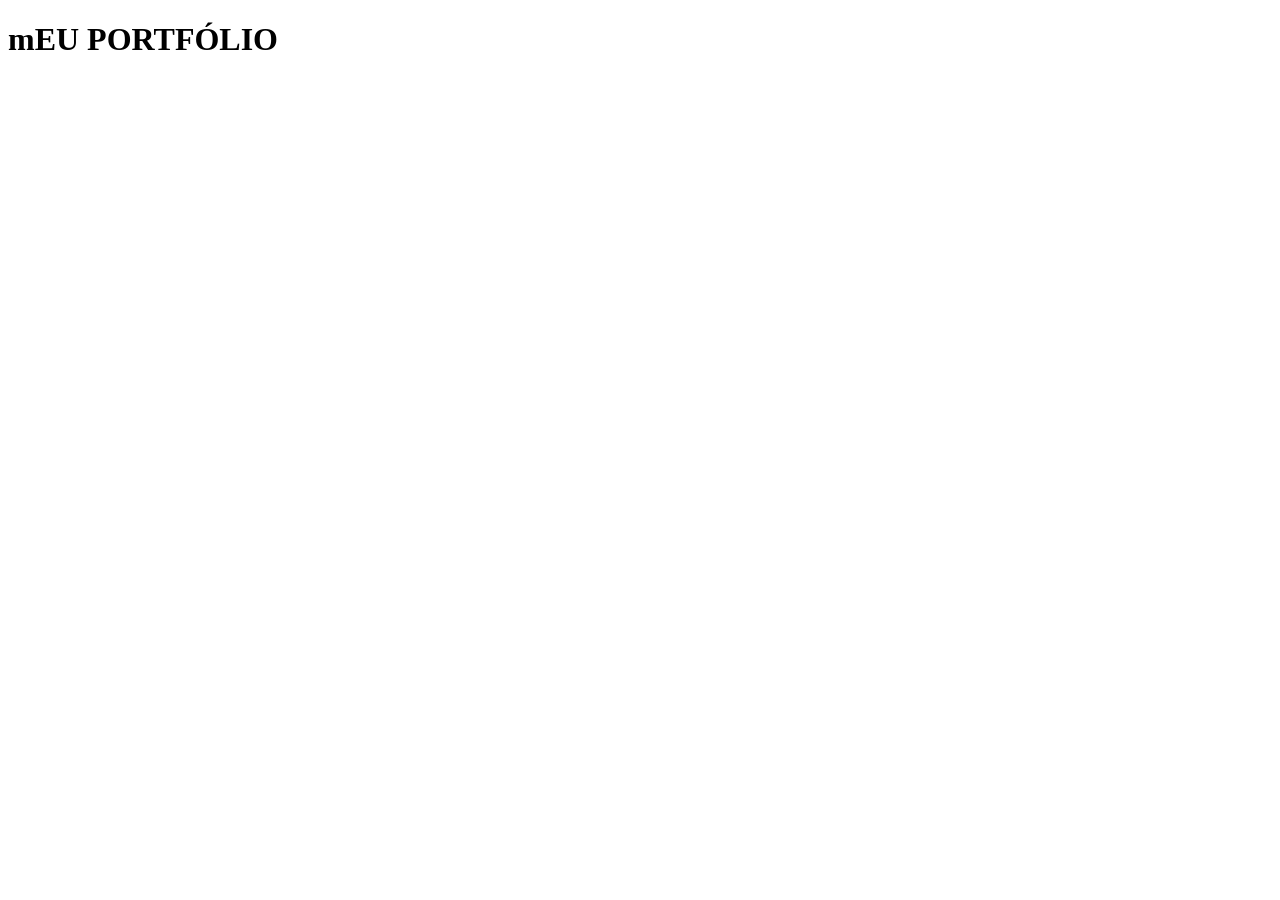
==== index.html @ a25d34cd "Meu primeiro envio do projeto" ====
<!DOCTYPE html>
<html lang="pt">
<head>
    <meta charset="UTF-8">
    <meta name="viewport" content="width=device-width, initial-scale=1.0">
    <title>Document</title>
</head>
<body>
    <h1>mEU PORTFÓLIO</h1>
</body>
</html>
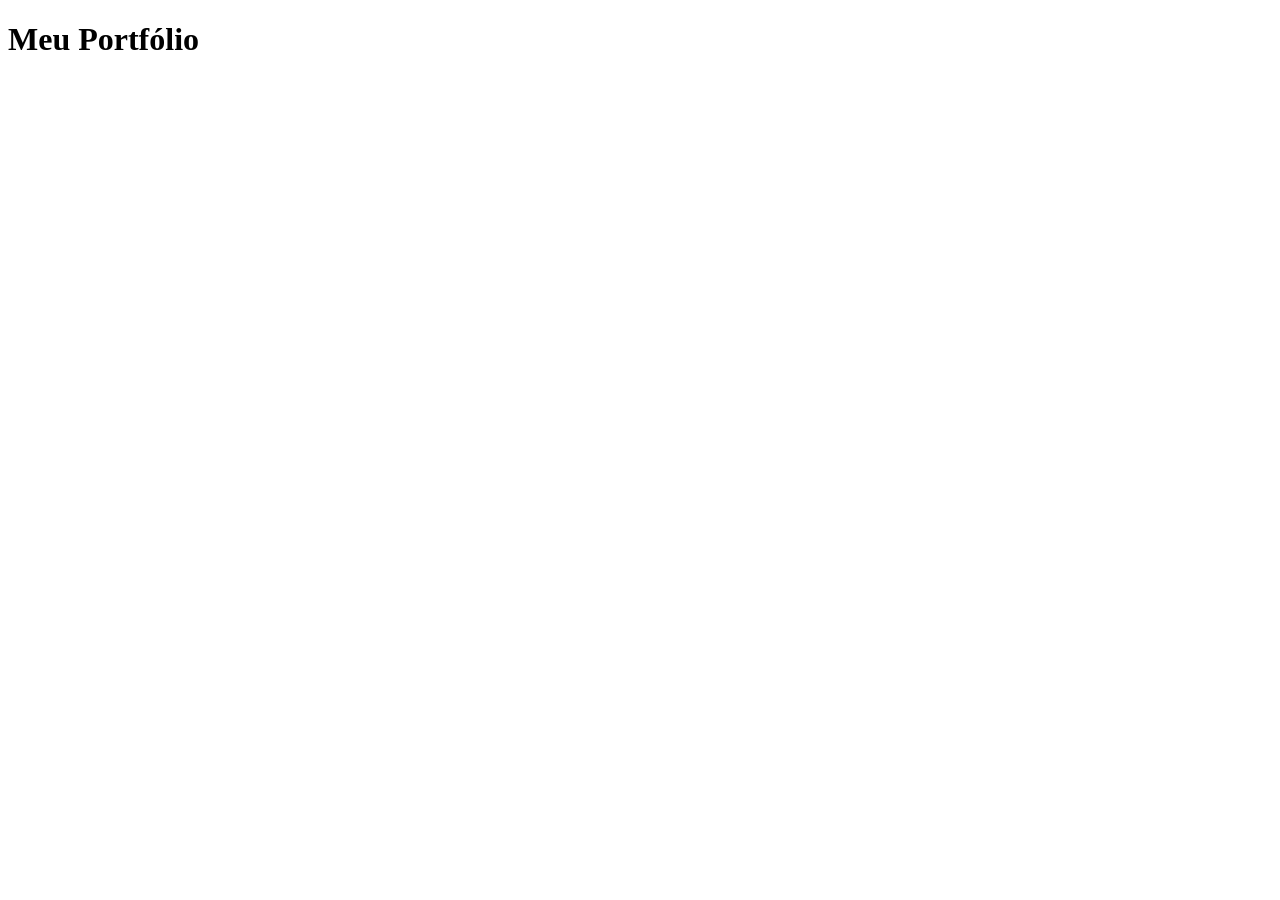
==== commit d01cdc71: "Adicionamento do CSS e do Js" ====
--- a/index.html
+++ b/index.html
@@ -3,9 +3,27 @@
 <head>
     <meta charset="UTF-8">
     <meta name="viewport" content="width=device-width, initial-scale=1.0">
-    <title>Document</title>
+    <title>MVP_CarlosMatheus</title>
+    <!--<link type="text/css" rel="stylesheet" href="css/bootstrap.css" /> -->   <!-- Por enquanto sem o uso de BOOTSTRAP -->
+    <!-- <link type="text/css" rel="stylesheet" href="css/estilos.css" /> -->
+
 </head>
 <body>
-    <h1>mEU PORTFÓLIO</h1>
+    <div class="container mt-4">
+        <h1 class="text-center mb-0 fw-bold display-3">Meu Portfólio</h1>   
+    </div>
+
+
+
+
+
+
+
+
+
+    <!-- <script type="text/javascript" src="js/jquery.js"></script> --> <!-- Sem o uso do Js por enquanto -->
+    <!-- <script type="text/javascript" src="js/bootstrap.js"></script>
+    <script type="text/javascript" src="js/jquery.mask.js"></script>
+    <script type="text/javascript" src="js/jquery.validate.js"></script> -->
 </body>
 </html>
--- a/css/estilos.css
+++ b/css/estilos.css
@@ -0,0 +1,27 @@
+
+.error {
+	color: red;
+	font-size: 14px; 
+}
+
+.icone-cabecalho{
+	height: 45px;
+}
+
+.icone-corpo{
+	height: 120px;
+}
+
+header{
+	height: 10vh;
+	border-bottom: 3px solid black;
+}
+
+main{
+	height: 80vh;	
+}
+
+footer{
+	height: 6vh;
+	border-bottom: 3px solid black;
+}
